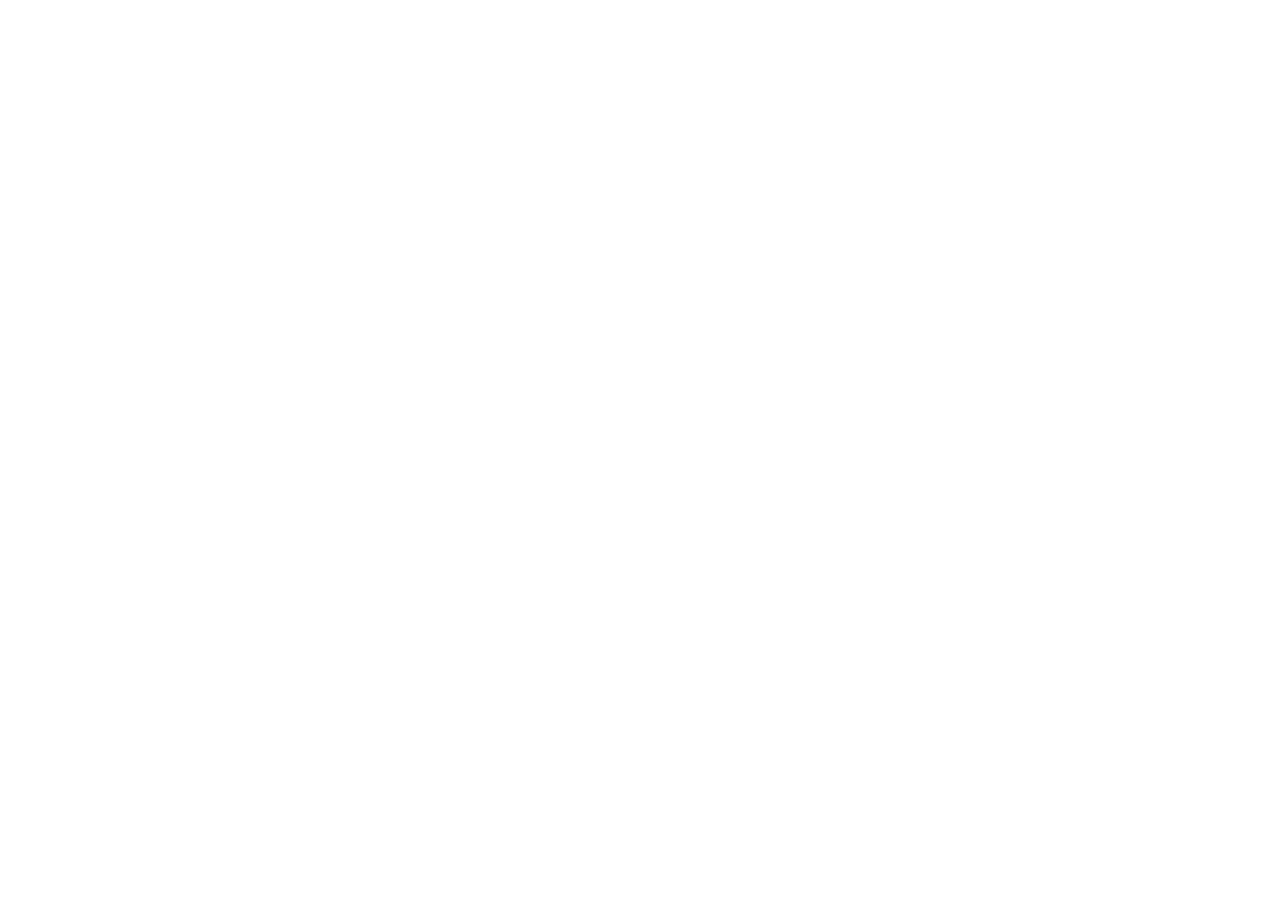
==== cashregister/f.html @ ee9a2114 "new file:   25+5 clock/form.html 	new file:   25+5 clock/index.js 	new file:   25+5 clock/styles.css" ====
<html lang="en">
<head>
    <meta charset="UTF-8">
    <meta name="viewport" content="width=device-width, initial-scale=1.0">
    <title>Document</title>
    <script src="n.js"></script>
</head>
<body>
    
</body>
</html>
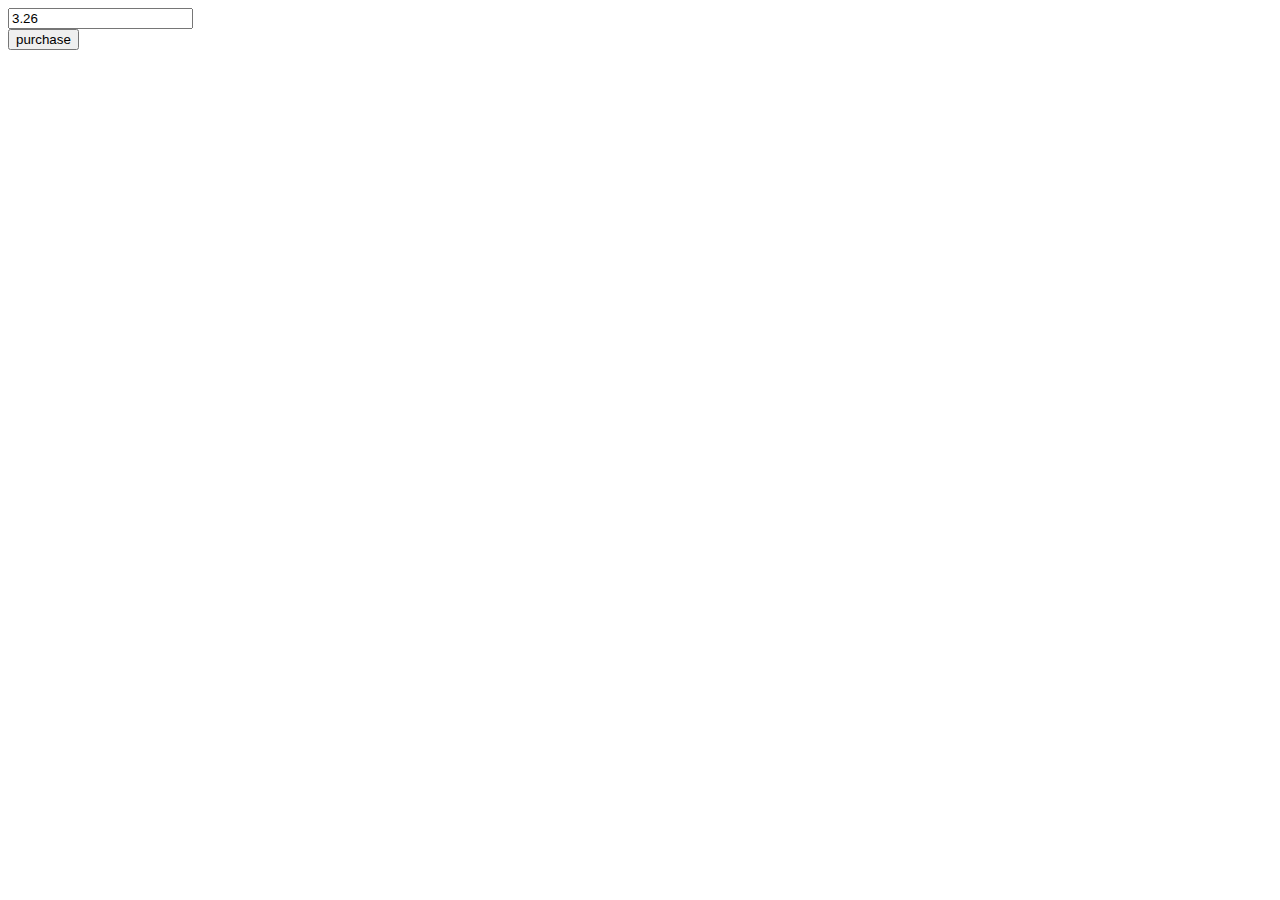
==== commit f3b152d8: "modified:   Palindrome Checker/form.html 	modified:   Palindrome Checker/node.js 	modified:   cashre" ====
--- a/cashregister/f.html
+++ b/cashregister/f.html
@@ -1,11 +1,13 @@
 <html lang="en">
-<head>
-    <meta charset="UTF-8">
-    <meta name="viewport" content="width=device-width, initial-scale=1.0">
+  <head>
+    <meta charset="UTF-8" />
+    <meta name="viewport" content="width=device-width, initial-scale=1.0" />
     <title>Document</title>
     <script src="n.js"></script>
-</head>
-<body>
-    
-</body>
-</html>+  </head>
+  <body>
+    <input type="text" id="cash" value="3.26" />
+    <div id="change-due"></div>
+    <button id="purchase-btn">purchase</button>
+  </body>
+</html>
